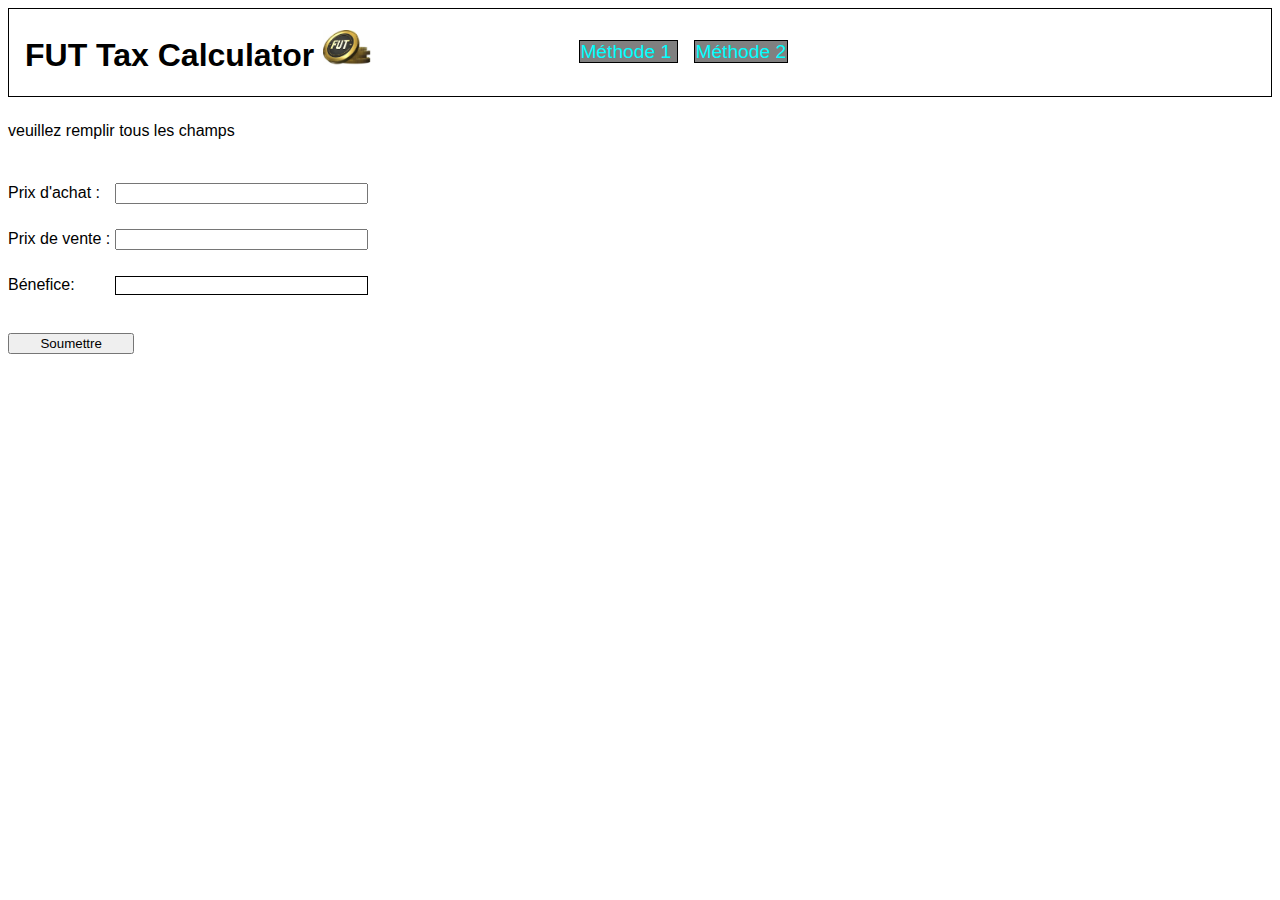
==== methode2.html @ 95967172 "v1.2" ====
<!DOCTYPE html>
<html>
<head>
	<meta charset="utf-8">
	<meta name="viewport" content="width=device-width, initial-scale=1">
	<title>FUT Tax Calculator</title>
	<link rel="stylesheet" href="style.css">
</head>
<body>
	<header>
		<h1>FUT Tax Calculator  <img src="coins.jpeg" class="coins"></h1>
		<nav>
			<ul>
				<li><a href="index.html">
				    Méthode 1</a>
				</li>
				<li><a href="methode2.html">
					Méthode 2</a>
				</li>
			</ul>
		</nav>
	</header>
<div class="c1">veuillez remplir tous les champs </div>
<br>
<form method="POST" id="myform">
	<div>
<label for="achat" class="achat-l">Prix d'achat : </label>
<input type="number" id="achat" name="pachat">
</div>
<div>
<label for="vente2" class="vente2-l">Prix de vente : </label>
<input type="number" id ="vente2" name="pvente2" class="input-vente2"> </div>
<div>
<label for="benef" class="benef-l">Bénefice: </label>
<input type="number" id ="benef" name="pbenef" class="input-benef" disabled></div>
<button class="event-button">Soumettre</button>



</form>


</body>
<script src="script2.js"></script>
</html>
---- style.css ----
*{ box-sizing: border-box; font-family: Arial, Helvetica, sans-serif }
html {
	margin : 0;
	padding : 0;
    height: 100%;
}
body {
	
	
}

div { margin-top: 2%; }
h1 {  float: left;  width: 40%; position: relative;}
.coins {display : inline-block; width: 10%;}
.sales-l {margin-right: 2.4rem;}
.achat-l {margin-right: 0.66rem;}
.gains-l {margin-right: 1.22rem;}
.benef-l {margin-right: 2.25rem;}
input { width : 20% ; text-align: center;}
.event-button { width: 10%; margin-top: 3%; }
.event-button:hover { color : darkblue; background-color: white;}
.input-gain,.input-benef{ background-color: white; border : solid black 1px ; color: darkblue;}
li {display: inline; margin-right:1rem; border : 1px solid black; font-size: larger; background-color: grey; padding-right: 1px;}
a { color : aqua; text-decoration: none;}
a:hover {color : blue; }
nav { float : left; margin: 1rem;}
.c1 {clear: both;}
header {  border: 1px solid black; overflow: hidden; padding-left: 1rem;}
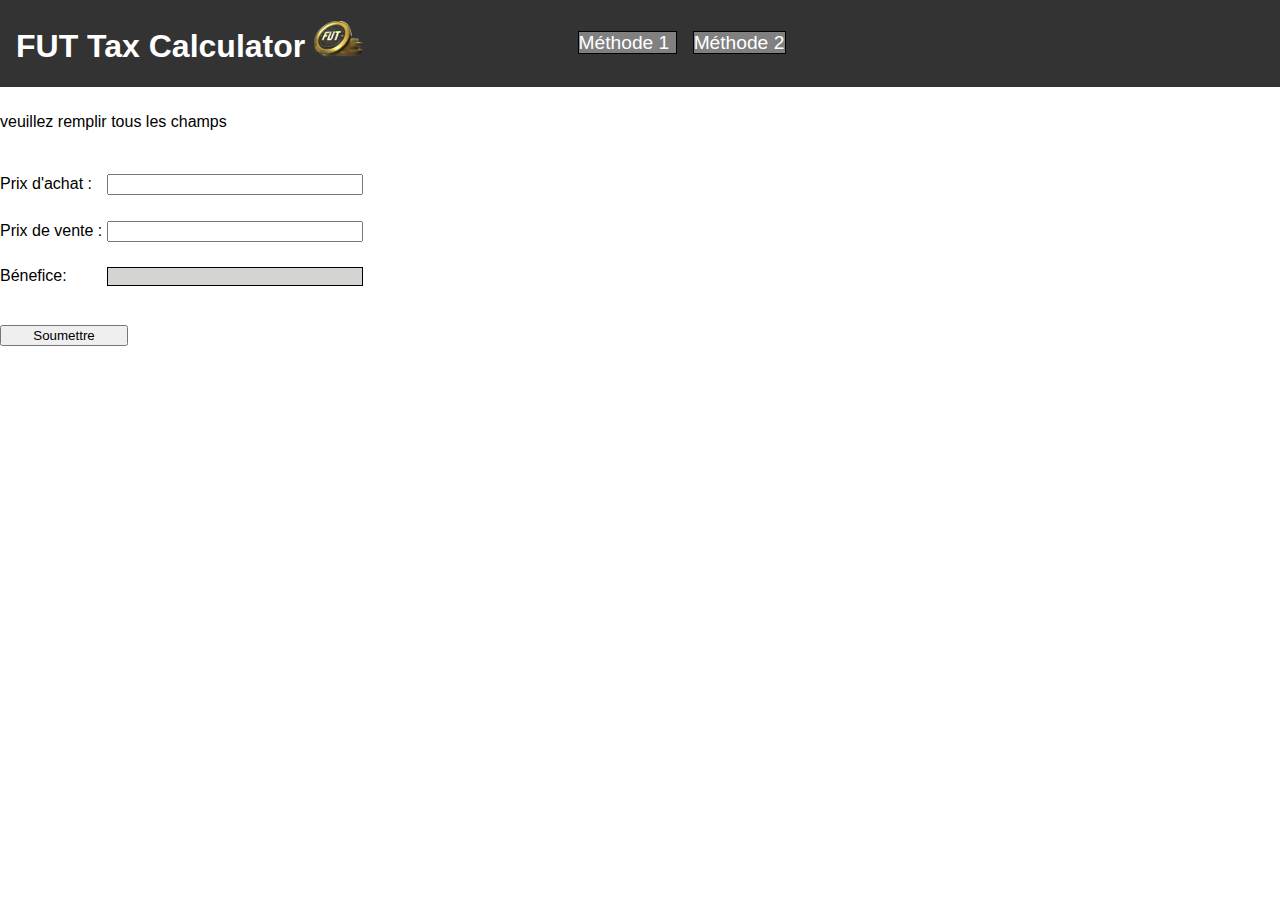
==== commit 1bae89d0: "v1.2" ====
--- a/methode2.html
+++ b/methode2.html
@@ -8,7 +8,7 @@
 </head>
 <body>
 	<header>
-		<h1>FUT Tax Calculator  <img src="coins.jpeg" class="coins"></h1>
+		<h1>FUT Tax Calculator  <img src="coins.png" class="coins"></h1>
 		<nav>
 			<ul>
 				<li><a href="index.html">
--- a/style.css
+++ b/style.css
@@ -1,16 +1,18 @@
-*{ box-sizing: border-box; font-family: Arial, Helvetica, sans-serif }
+*{ box-sizing: border-box; font-family: -apple-system, BlinkMacSystemFont, 'Segoe UI', Roboto, Oxygen, Ubuntu, Cantarell, 'Open Sans', 'Helvetica Neue', sans-serif }
 html {
-	margin : 0;
-	padding : 0;
+	margin : 0px;
+	padding : 0px;
     height: 100%;
 }
-body {
+body { height: 100%;
+	margin: 0px;
+	
 	
 	
 }
 
 div { margin-top: 2%; }
-h1 {  float: left;  width: 40%; position: relative;}
+h1 {  float: left;  width: 40%; position: relative; color : white;}
 .coins {display : inline-block; width: 10%;}
 .sales-l {margin-right: 2.4rem;}
 .achat-l {margin-right: 0.66rem;}
@@ -19,10 +21,10 @@
 input { width : 20% ; text-align: center;}
 .event-button { width: 10%; margin-top: 3%; }
 .event-button:hover { color : darkblue; background-color: white;}
-.input-gain,.input-benef{ background-color: white; border : solid black 1px ; color: darkblue;}
+.input-gain,.input-benef{ background-color: rgb(212, 212, 211); border : solid black 1px ; color: darkblue;}
 li {display: inline; margin-right:1rem; border : 1px solid black; font-size: larger; background-color: grey; padding-right: 1px;}
-a { color : aqua; text-decoration: none;}
-a:hover {color : blue; }
+a { color : white; text-decoration: none;}
+a:hover {color : darkblue; }
 nav { float : left; margin: 1rem;}
 .c1 {clear: both;}
-header {  border: 1px solid black; overflow: hidden; padding-left: 1rem;}
+header {  overflow: hidden; padding-left: 1rem; background-color: #333333 ;}
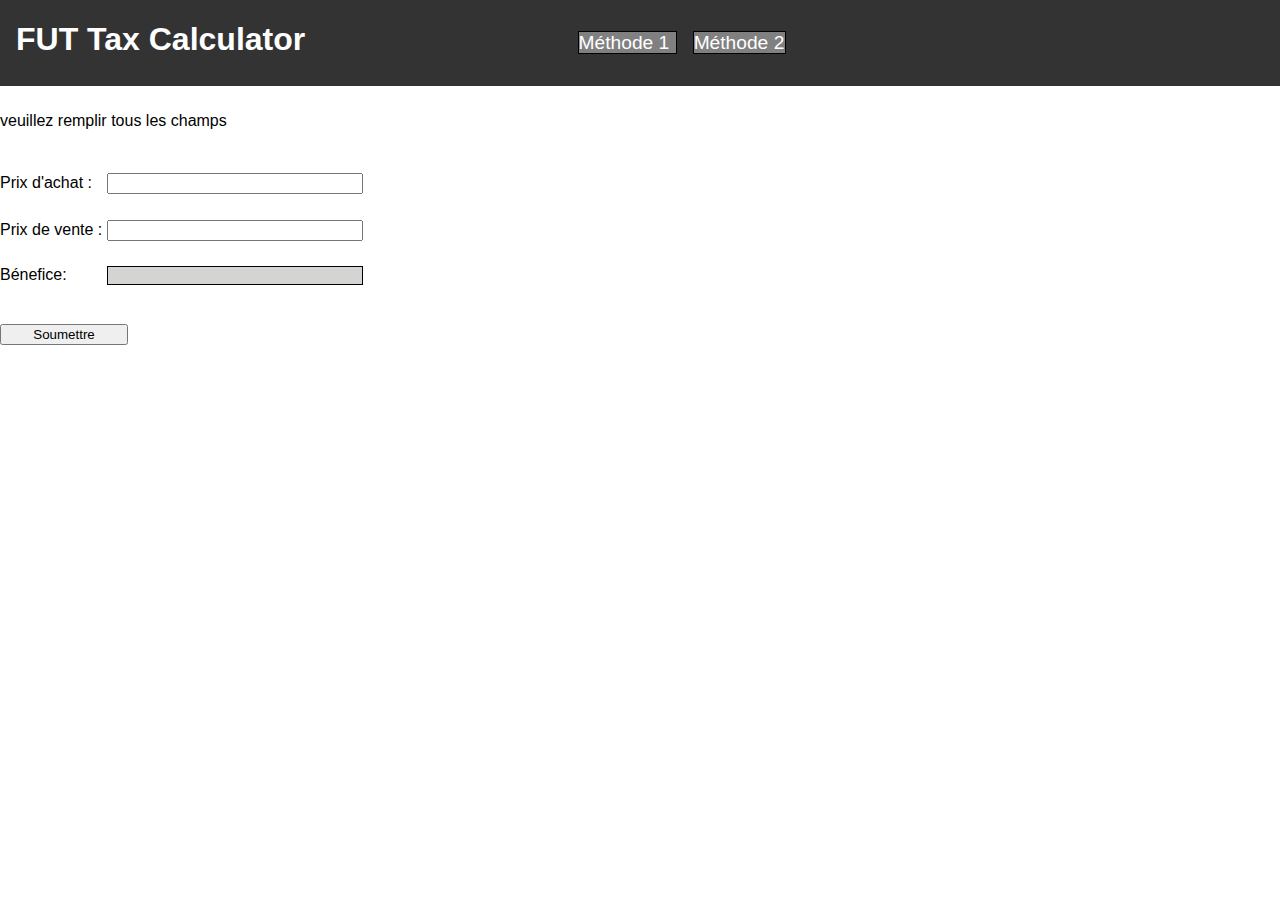
==== commit 21360138: "'v'" ====
--- a/methode2.html
+++ b/methode2.html
@@ -8,7 +8,7 @@
 </head>
 <body>
 	<header>
-		<h1>FUT Tax Calculator  <img src="coins.png" class="coins"></h1>
+		<h1>FUT Tax Calculator  </h1>
 		<nav>
 			<ul>
 				<li><a href="index.html">
